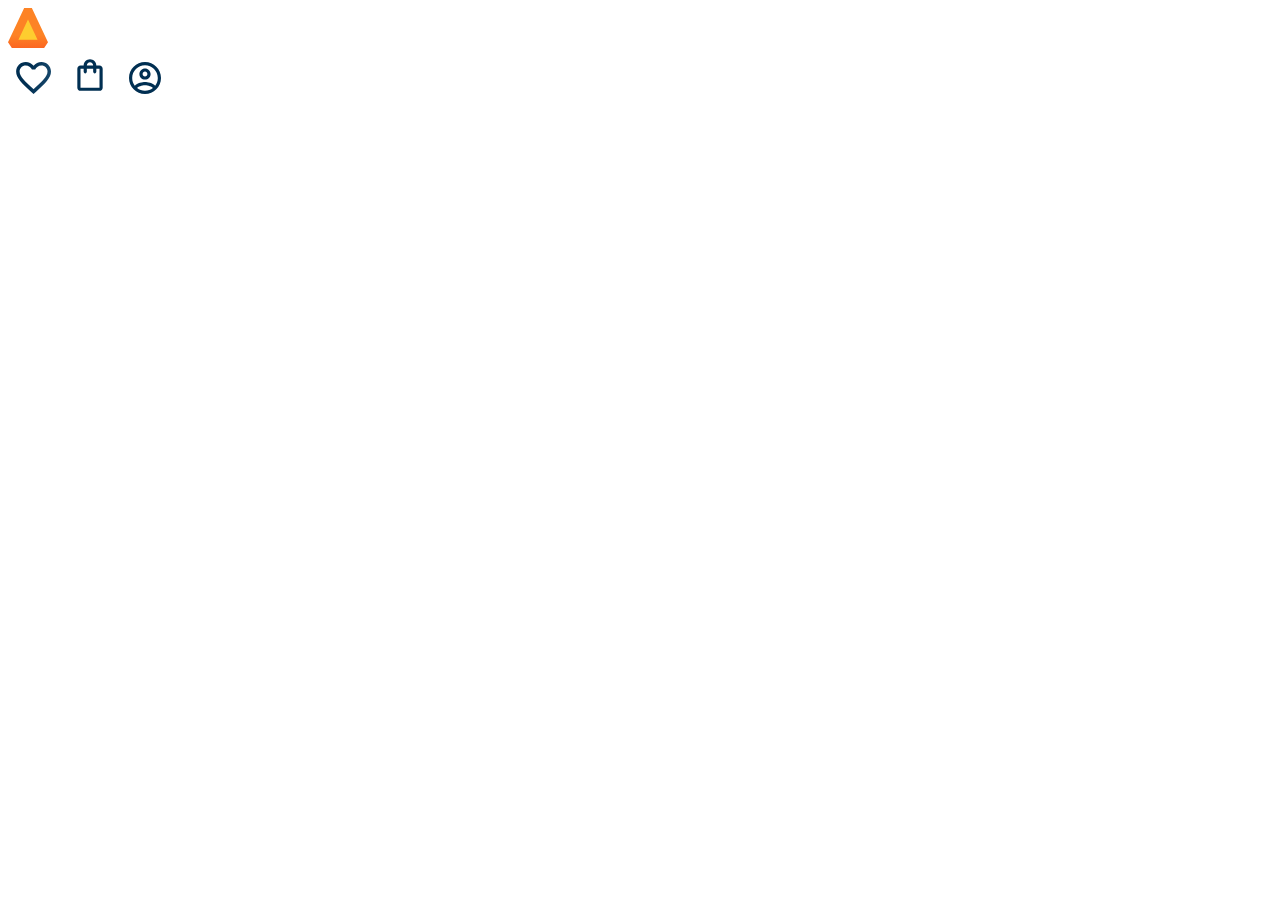
==== index.html @ 6fdeb4be "Add files via upload" ====
<!DOCTYPE html>
<html>
    <head>
        <meta charset="UTF-8">
        <meta name="viewport" content="width=device-width, initial-scale=1.0">
        <title>AluraBooks</title>
        <link rel=”stylesheet” href=”reset.css”>
        <link rel=”stylesheet” href=”styles.css”>

    </head>
    <body>
        <header class="cabeçalho">
            <div class="container">  
              <span class="cabeçalho__menu-hamburguer"></span>
            <img src="img/Logo.svg" alt="Logo da AluraBooks">
            </div>
     <div class="container">
            <a href="#"><img src="img/Favoritos.svg" alt="Meus favoritos"></a>
            <a href="#"><img src="img/Compras.svg" alt="Carrinho de compras"></a>
            <a href="#"><img src="img/Usuário.svg" alt="Meu perfil"></a>
            </div>
        </header>
    </body>
</html>
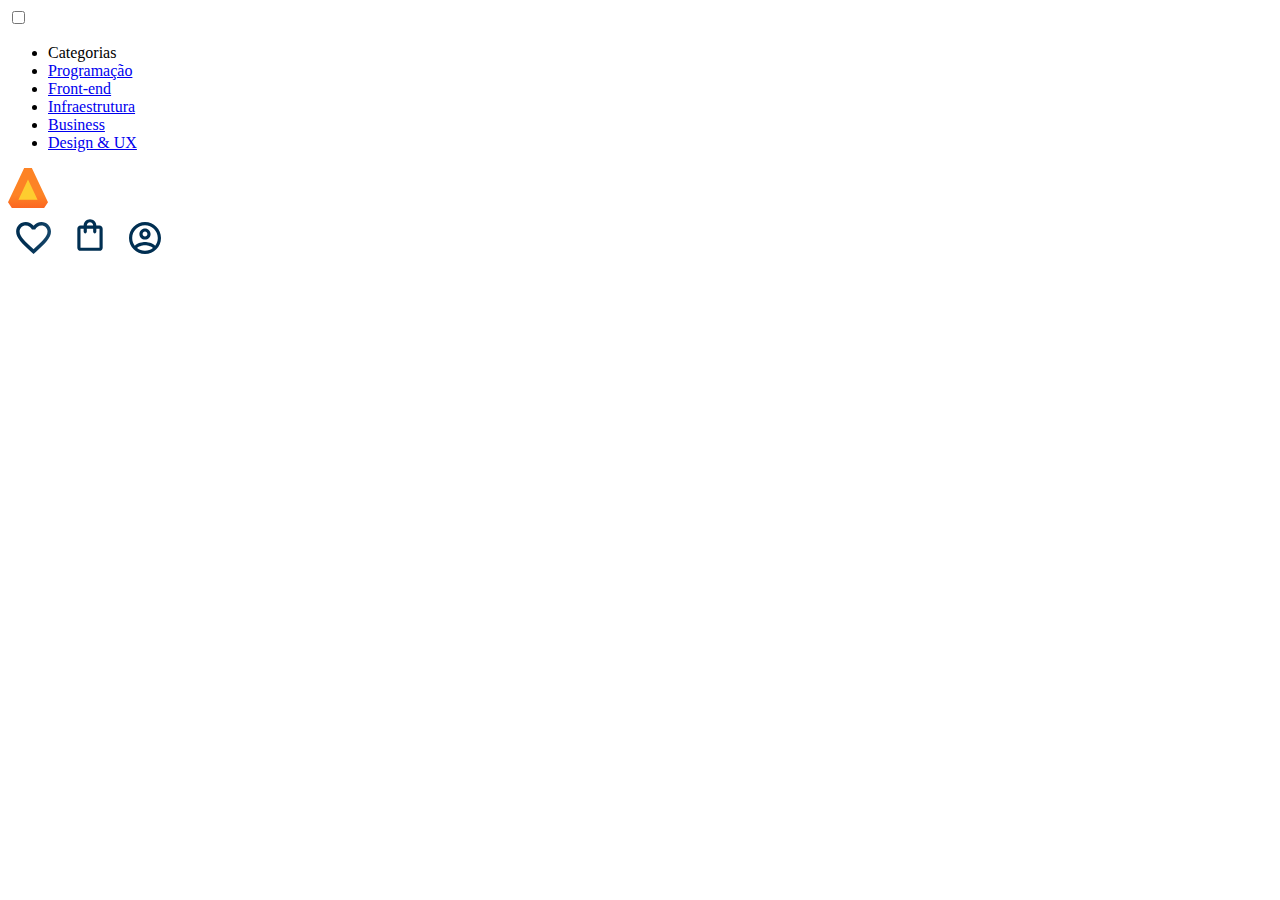
==== commit 35589128: "Add files via upload" ====
--- a/index.html
+++ b/index.html
@@ -5,19 +5,45 @@
         <meta name="viewport" content="width=device-width, initial-scale=1.0">
         <title>AluraBooks</title>
         <link rel=”stylesheet” href=”reset.css”>
+        <link rel="preconnect" href="https://fonts.googleapis.com">
+        <link rel="preconnect" href="https://fonts.gstatic.com" crossorigin>
+        <link href="https://fonts.googleapis.com/css2?family=Poppins:ital,wght@0,100;0,200;0,300;0,400;0,500;0,600;0,700;0,800;0,900;1,100;1,200;1,300;1,400;1,500;1,600;1,700;1,800;1,900&display=swap" rel="stylesheet">
         <link rel=”stylesheet” href=”styles.css”>
-
     </head>
     <body>
         <header class="cabeçalho">
-            <div class="container">  
-              <span class="cabeçalho__menu-hamburguer"></span>
-            <img src="img/Logo.svg" alt="Logo da AluraBooks">
+
+            <div class="container">
+                <input type="checkbox" id="menu" class="container__botao" />
+                <label for="menu">
+                    <span class="cabeçalho__menu-hamburguer container__imagem" ></span>
+                </label>
+                <ul class="lista-menu">
+                    <li class="lista-menu__titulo">Categorias</li>
+                    <li class="lista-menu__item">
+                      <a href="#" class="lista-menu__link">Programação</a>
+                    </li>
+                    <li class="lista-menu__item">
+                      <a href="#" class="lista-menu__link">Front-end</a>
+                    </li>
+                    <li class="lista-menu__item">
+                      <a href="#" class="lista-menu__link">Infraestrutura</a>
+                    </li>
+                    <li class="lista-menu__item">
+                      <a href="#" class="lista-menu__link">Business</a>
+                    </li>
+                    <li class="lista-menu__item">
+                      <a href="#" class="lista-menu__link">Design & UX</a>
+                    </li> 
+                </ul>
+
+            <img src="img/Logo.svg" alt="Logo da AluraBooks" class="container__imagem">
             </div>
+
      <div class="container">
-            <a href="#"><img src="img/Favoritos.svg" alt="Meus favoritos"></a>
-            <a href="#"><img src="img/Compras.svg" alt="Carrinho de compras"></a>
-            <a href="#"><img src="img/Usuário.svg" alt="Meu perfil"></a>
+            <a href="#"><img src="img/Favoritos.svg" alt="Meus favoritos" class="container__imagem"></a>
+            <a href="#"><img src="img/Compras.svg" alt="Carrinho de compras" clas="container__imagem"></a>
+            <a href="#"><img src="img/Usuário.svg" alt="Meu perfil" class="container__imagem"></a>
             </div>
         </header>
     </body>
